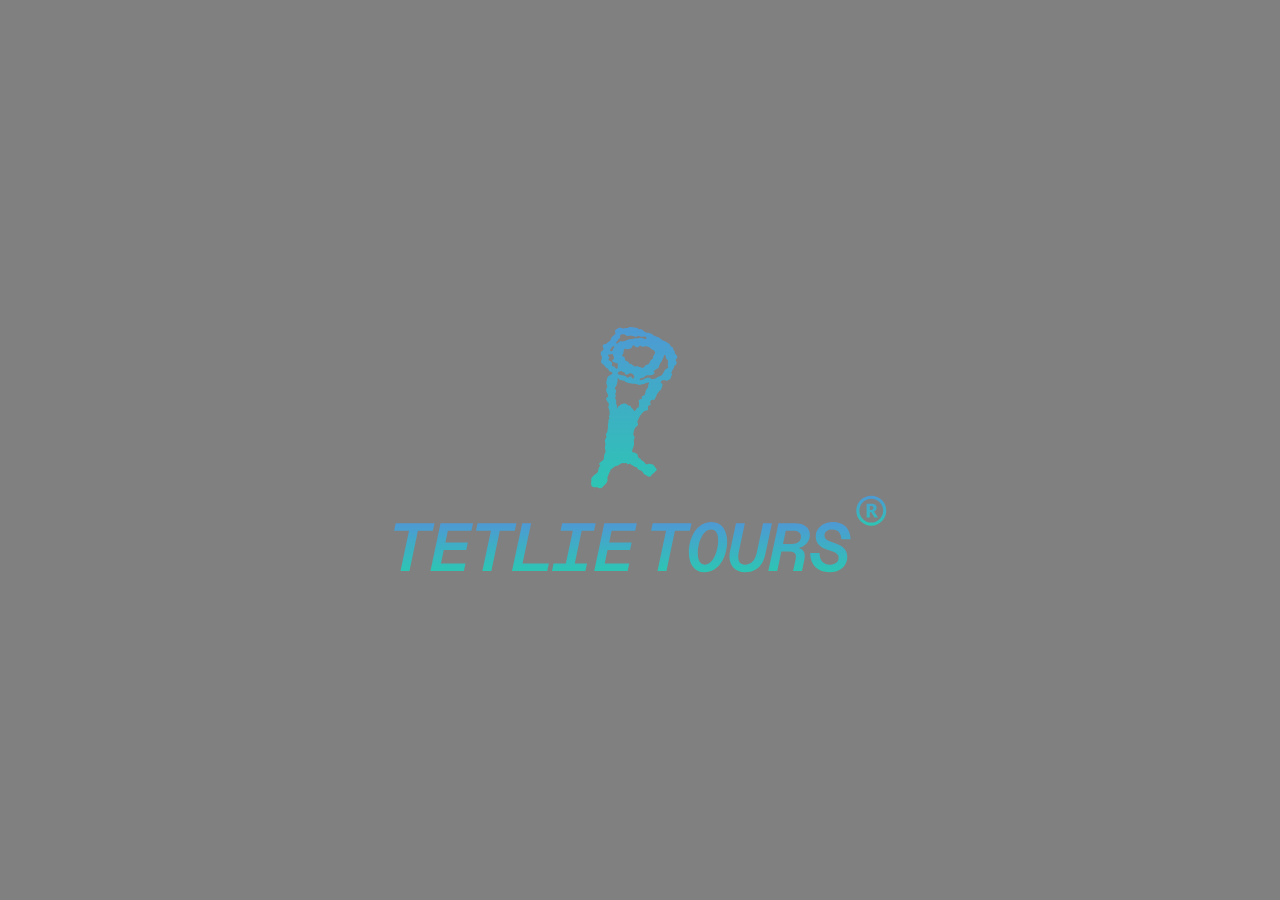
==== index.html @ 3dec94cb "feat: adding logo" ====
<html lang="en">
<head>
    <meta charset="UTF-8">
    <meta http-equiv="X-UA-Compatible" content="IE=edge">
    <meta name="viewport" content="width=device-width, initial-scale=1.0">
    <link rel="stylesheet" href="style.css">
    <title>TETLIE TOURS</title>
    <link rel="apple-touch-icon" sizes="180x180" href="/apple-touch-icon.png">
<link rel="icon" type="image/png" sizes="32x32" href="/favicon-32x32.png">
<link rel="icon" type="image/png" sizes="16x16" href="/favicon-16x16.png">
<link rel="manifest" href="/site.webmanifest">
</head>
<body>

    <div class="wrapper">

    <svg width="493" height="246" viewBox="0 0 493 246" fill="none" xmlns="http://www.w3.org/2000/svg">
        

        <defs>  
            <linearGradient id="logo-gradient" x1="50%" y1="0%" x2="50%" y2="100%" > 
                
                <stop offset="0%" stop-color="#7A5FFF">
                    <animate attributeName="stop-color" values="#7A5FFF; #01FF89; #7A5FFF" dur="4s" repeatCount="indefinite"></animate>
                </stop>
    
                <stop offset="100%" stop-color="#01FF89">
                    <animate attributeName="stop-color" values="#01FF89; #7A5FFF; #01FF89" dur="4s" repeatCount="indefinite"></animate>
                </stop>
    
            </linearGradient> 
    
        </defs>

        <path d="M15.4417 244L23.9091 203.78H38.8637L40.5026 196.2H1.71628L0.0774231 203.78H15.032L6.49628 244H15.4417Z" fill="url('#logo-gradient')"/>
        <path d="M69.8388 244L71.4776 236.42H46.963L49.7628 223.105H72.2288L73.8676 215.457H51.4016L53.8599 203.78H77.4185L78.989 196.2H46.5533L36.447 244H69.8388Z" fill="url('#logo-gradient')"/>
        <path d="M97.3312 244L105.799 203.78H120.753L122.392 196.2H83.6058L81.9669 203.78H96.9215L88.3858 244H97.3312Z" fill="url('#logo-gradient')"/>
        <path d="M153.231 244L154.869 236.42H128.511L137.115 196.2H128.238L117.995 244H153.231Z" fill="url('#logo-gradient')"/>
        <path d="M201.618 196.2H168.158L166.588 203.78H178.811L171.846 236.42H159.554L157.984 244H191.376L193.014 236.42H180.791L187.688 203.78H199.98L201.618 196.2Z" fill="url('#logo-gradient')"/>
        <path d="M233.618 244L235.257 236.42H210.742L213.542 223.105H236.008L237.647 215.457H215.181L217.639 203.78H241.198L242.768 196.2H210.332L200.226 244H233.618Z" fill="url('#logo-gradient')"/>
        <path d="M272.442 244L280.909 203.78H295.864L297.503 196.2H258.716L257.077 203.78H272.032L263.496 244H272.442Z" fill="url('#logo-gradient')"/>
        <path d="M310.723 245.229C324.449 245.229 333.121 230.479 333.121 214.501C333.121 203.78 328.204 194.971 317.415 194.971C303.485 194.971 294.881 209.584 294.881 225.631C294.881 236.42 300.002 245.229 310.723 245.229ZM310.792 237.649C306.148 237.649 303.826 233.211 303.826 226.587C303.826 216.208 308.47 202.551 317.142 202.551C321.99 202.551 324.176 206.853 324.176 213.203C324.176 223.446 319.396 237.649 310.792 237.649Z" fill="url('#logo-gradient')"/>
        <path d="M350.849 245.229C362.116 245.229 368.944 238.401 371.266 227.475L377.958 196.2H369.081L362.799 225.563C361.023 233.689 357.268 237.649 350.985 237.649C345.044 237.649 343.132 232.665 344.771 225.017L350.849 196.2H341.972L336.031 224.197C333.368 236.967 340.06 245.229 350.849 245.229Z" fill="url('#logo-gradient')"/>
        <path d="M383.258 244L387.355 224.607H394.935C400.466 224.607 402.856 226.519 401.627 232.323L399.1 244H407.977L410.435 232.46C411.596 226.86 410.162 222.422 404.631 221.056C411.528 219.281 415.898 214.227 415.898 207.74C415.898 200.707 410.094 196.2 401.08 196.2H384.487L374.312 244H383.258ZM391.793 203.78H399.237C404.085 203.78 406.953 205.692 406.953 209.721C406.953 214.023 403.743 216.959 398.007 216.959H388.994L391.793 203.78Z" fill="url('#logo-gradient')"/>
        <path d="M435.265 245.229C446.327 245.229 453.292 238.674 453.292 229.933C453.292 221.875 447.693 218.803 441.206 216.276L436.972 214.705C433.694 213.408 430.485 212.111 430.485 208.423C430.485 204.531 434.445 202.551 438.338 202.551C444.142 202.551 447.146 206.306 447.42 212.179H456.638C456.297 201.458 449.605 194.971 438.952 194.971C429.46 194.971 421.744 200.912 421.744 209.379C421.744 217.232 427.275 220.373 433.694 222.763L438.611 224.607C442.298 226.041 444.62 227.475 444.62 230.889C444.62 235.533 440.045 237.649 435.743 237.649C430.212 237.649 425.5 234.235 425.5 226.041H416.213C416.213 238.196 424.066 245.229 435.265 245.229Z" fill="url('#logo-gradient')"/>
        <path d="M472.643 190.611V176.69H477.065C478.332 176.69 479.38 176.839 480.209 177.139C481.038 177.415 481.648 177.864 482.039 178.486C482.431 179.085 482.627 179.845 482.627 180.766C482.627 181.595 482.396 182.32 481.936 182.942C481.498 183.564 480.865 184.071 480.036 184.462L484.043 190.611H480.45L477.307 185.291H475.787V190.611H472.643ZM475.787 182.942H476.996C477.756 182.942 478.343 182.781 478.758 182.459C479.195 182.113 479.414 181.583 479.414 180.87C479.414 180.225 479.207 179.764 478.792 179.488C478.401 179.211 477.79 179.073 476.961 179.073H475.787V182.942ZM477.272 198.625C475.2 198.625 473.254 198.234 471.434 197.451C469.638 196.691 468.049 195.632 466.667 194.273C465.308 192.891 464.237 191.302 463.454 189.506C462.695 187.686 462.315 185.74 462.315 183.668C462.315 181.595 462.695 179.66 463.454 177.864C464.237 176.045 465.308 174.456 466.667 173.097C468.049 171.715 469.638 170.644 471.434 169.884C473.254 169.101 475.2 168.71 477.272 168.71C479.345 168.71 481.279 169.101 483.076 169.884C484.895 170.644 486.484 171.715 487.843 173.097C489.225 174.456 490.296 176.045 491.056 177.864C491.839 179.66 492.23 181.595 492.23 183.668C492.23 185.74 491.839 187.686 491.056 189.506C490.296 191.302 489.225 192.891 487.843 194.273C486.484 195.632 484.895 196.691 483.076 197.451C481.279 198.234 479.345 198.625 477.272 198.625ZM477.272 195.551C478.93 195.551 480.473 195.252 481.901 194.653C483.329 194.031 484.584 193.179 485.667 192.096C486.772 190.991 487.624 189.724 488.223 188.297C488.845 186.846 489.156 185.303 489.156 183.668C489.156 182.009 488.845 180.466 488.223 179.039C487.624 177.611 486.772 176.356 485.667 175.273C484.584 174.168 483.318 173.316 481.867 172.717C480.439 172.095 478.907 171.784 477.272 171.784C475.614 171.784 474.071 172.095 472.643 172.717C471.215 173.316 469.949 174.168 468.843 175.273C467.761 176.356 466.909 177.622 466.287 179.073C465.688 180.501 465.389 182.033 465.389 183.668C465.389 185.326 465.688 186.869 466.287 188.297C466.909 189.724 467.761 190.991 468.843 192.096C469.949 193.179 471.215 194.031 472.643 194.653C474.094 195.252 475.637 195.551 477.272 195.551Z" fill="url('#logo-gradient')"/>
        <path fill-rule="evenodd" clip-rule="evenodd" d="M243.537 0.955239C243.986 1.86911 244.734 2.17459 245.746 2.37077C247.747 1.86911 247.887 2.5336 249.179 3.55355C250.102 4.28141 251.507 5.66686 252.687 5.83951C253.422 5.78958 254.159 5.73998 254.894 5.68678C255.579 5.78303 256.008 6.38455 256.758 6.48087C258.057 6.65025 258.656 7.80991 259.626 8.52432C261.352 8.90326 262.716 10.1259 264.519 10.262C265.639 11.2656 266.825 11.7108 267.83 12.6811C269.26 14.0565 270.122 13.4752 271.538 14.4387C273.634 15.8741 275.814 16.1235 276.508 18.9375C277.289 20.1008 278.869 19.6255 279.138 21.3201C279.419 23.0842 280.177 23.6191 280.926 25.0911C281.021 26.5334 280.127 25.719 281.529 26.8921C282.439 27.6565 283.589 29.3808 283.29 30.6135C282.984 31.8795 280.933 32.2317 282.065 33.9396C282.486 34.4816 282.703 35.1538 282.678 35.8392C282.654 36.5246 282.39 37.1798 281.933 37.6907C281.375 38.3621 279.522 38.8605 280.11 39.8638C280.64 40.7711 278.577 42.1598 278.396 43.2297C278.268 43.9706 276.798 45.8813 277.627 46.5823C278.796 47.5759 277.547 48.3366 277.062 49.4796C276.369 51.1145 277.234 51.9154 275.326 52.4702C274.869 52.5966 273.987 53.467 273.644 53.5864C272.497 53.982 269.149 52.9853 268.587 53.3241C268.019 53.6596 265.75 55.1417 266.986 55.8562C268.547 56.7599 268.908 57.7965 268.139 59.5974C267.752 60.5045 267.618 61.0195 267.274 61.9532C266.798 63.2392 265.884 63.2989 265.095 64.3322C263.964 65.8107 263.424 66.1166 262.759 67.974C262.211 69.5188 261.165 70.7982 260.732 72.4164C259.544 72.8681 257.865 72.5858 256.89 73.516C255.662 74.6824 256.689 76.832 256.631 78.2543C253.813 77.7027 253.657 79.7263 254.076 81.8064C254.511 83.9758 251.12 83.1586 249.668 84.5773C246.79 87.313 244.649 90.7315 243.445 94.5156C242.936 96.0869 244.687 96.4922 243.772 98.2168C243.046 99.5856 241.323 99.9316 240.721 101.447C239.979 103.052 239.558 104.787 239.484 106.554C239.444 107.993 239.077 107.66 239.706 108.387C240.109 108.791 240.384 109.305 240.497 109.864C240.61 110.423 240.556 111.003 240.341 111.531C239.416 113.325 240.206 115.558 239.996 117.488C239.75 119.715 238.904 120.825 238.359 122.974C237.758 125.367 238.617 125.104 240.383 125.579C241.492 125.98 242.551 126.509 243.537 127.154C243.515 128.253 243.752 129.34 244.227 130.331C245.232 132.046 246.63 130.852 247.054 132.839C247.149 133.288 249.728 134.451 250.312 135.258C251.279 136.581 252.433 137.856 253.995 137.166C255.522 136.491 256.738 137.003 258.322 137.527C259.179 137.687 259.868 137.834 259.626 138.358C260.001 139.185 260.812 139.711 261.364 140.405C262.114 141.355 263.518 142.688 262.158 143.748C260.885 144.738 259.736 146.289 258.908 146.645C257.137 147.406 257.167 150.383 254.268 149.502C252.768 149.047 251.748 147.588 250.163 147.346C248.89 145.618 248.265 143.708 246.069 143.352C244.227 143.05 243.361 141.518 242.431 140.09C240.396 140.129 239.477 138.063 237.542 137.883C235.814 135.743 235.769 137.039 233.441 137.249C232.888 136.826 232.911 135.923 232.177 135.677C231.824 135.937 231.418 136.116 230.988 136.202C230.558 136.287 230.114 136.277 229.688 136.172C227.554 135.67 225.432 137.826 223.503 138.827C221.462 138.561 220.22 139.807 218.858 141.093C217.403 142.458 216.245 142.073 216.245 144.193C214.859 146.256 214.199 148.705 213.25 150.974C214.913 154.214 210.844 158.085 208.541 160.142C207.347 161.205 205.853 161.73 204.411 160.776C202.82 159.72 200.946 160.531 199.057 159.996C196.944 159.394 197.445 157.77 197 156.025C198.116 153.892 196.286 151.885 198.015 150.2C199.485 148.775 200.572 147.496 202.366 146.482C204.989 144.994 203.765 143.312 204.822 140.84C205.173 140.028 205.678 139.292 206.308 138.67C206.136 137.86 205.087 137.923 205.046 137.096C204.973 135.6 208.134 134.288 208.99 133.308C210.613 131.447 209.548 129.327 210.464 127.171C210.977 125.958 211.625 125.845 211.525 124.416C211.397 123.383 211.21 122.358 210.964 121.346C210.615 119.466 211.786 118.073 211.26 116.249C210.492 113.591 211.032 112.777 212.239 110.551C213.2 108.777 210.736 107.886 212.596 106.072C214.14 104.57 213.01 103.686 213.774 101.876C214.501 100.161 213.518 98.632 214.029 97.0673C214.417 96.1872 214.555 95.2167 214.427 94.2631C214.192 92.7512 215.06 92.4653 215.458 91.1862C215.41 90.5449 214.83 90.0697 214.825 89.4551C215.353 88.744 215.63 87.8782 215.615 86.9929C215.635 85.0192 215.531 83.0156 214.59 81.2844C213.542 79.3575 215.841 78.3007 214.535 76.2109C213.818 75.061 210.849 71.9477 212.729 70.7515C216.576 68.2961 211.859 66.2393 212.144 62.9533C212.289 61.262 213.904 60.0126 212.994 58.2384C211.593 55.504 212.735 54.3609 213.137 51.5531C213.412 49.6425 214.76 49.0478 216.241 48.071C217.556 47.207 219.868 46.2968 217.383 45.0242C216.13 44.3861 214.439 44.2431 214.667 42.4422C213.245 41.1497 211.218 40.4421 210.379 38.588C209.616 36.9035 207.142 37.0164 207.096 34.5542C207.071 33.1919 208.629 30.4575 207.596 29.1082C206.97 28.2942 206.377 26.6065 206.768 25.4635C207.407 23.6061 210.438 23.4863 209.35 21.2036C208.387 19.1836 208.17 18.1999 210.563 17.1003C211.152 16.8311 211.814 16.9606 212.302 16.7279C213.331 16.2364 213.667 15.0533 214.856 14.7543C217.123 14.1828 216.698 11.1194 218.104 9.85664C219.189 8.98826 220.208 8.03976 221.151 7.01909C222.357 5.55396 220.89 5.83951 220.897 4.36757C220.9 2.63313 223.602 1.72286 224.789 0.988527C225.49 0.563273 225.774 0.260675 226.682 0.642883C228.33 1.33417 228.781 1.72286 230.722 1.34721C231.811 1.04155 232.942 0.909275 234.073 0.955239C234.762 -0.0647158 236.008 -0.0716005 237.099 0.0580078C239.489 0.337077 241.245 0.69609 243.537 0.955239ZM232.652 8.84323C230.97 6.21845 224.585 6.53408 226.343 10.4216C226.137 11.1892 225.401 11.4882 224.763 11.7973C223.714 12.3054 224.455 12.578 223.972 13.4318C223.472 14.3192 221.992 14.5882 221.965 15.751C221.932 17.489 224.449 15.6913 225.01 15.1962C226.711 13.6877 227.625 14.6681 229.609 14.3721C231.297 14.1231 232.755 13.1328 234.345 12.5845C236.1 11.9732 237.841 12.2225 239.612 11.7673C241.088 11.3141 242.653 11.2308 244.169 11.5248C245.119 10.3054 247.269 10.7473 248.585 11.2124C251.16 12.1129 253.638 13.1726 251.899 9.78712C250.916 8.99269 248.07 9.92321 246.78 9.76687C245.441 9.60758 244.588 8.01585 243.526 9.35826C242.55 10.5844 239.226 8.79357 237.982 8.72051C236.684 8.6405 236.243 8.04259 235.149 8.70059C234.77 8.90767 234.349 9.02788 233.917 9.05254C233.485 9.07721 233.053 9.00572 232.652 8.84323ZM242.747 20.3563C241.049 20.0906 239.492 16.4224 238.223 19.4627C237.764 20.5626 237.268 21.9148 235.822 21.7885C234.883 21.7055 234.176 22.2669 233.284 22.2503C232.32 22.2337 231.627 21.4595 230.601 21.7787C229.357 22.8583 229.718 24.9217 229.34 26.3539C228.956 27.7991 226.88 28.9754 229.126 29.6167C231.045 30.1618 231.054 31.5042 231.232 33.451C233.025 33.9064 235.491 35.0327 235.491 37.0794C236.114 37.146 236.801 36.2687 237.385 37.0164C238.125 37.9633 238.449 37.9766 239.436 38.6578C240.666 39.5051 240.598 39.6679 242.067 39.2061C242.812 38.9701 245.187 39.761 245.983 40.0201C246.853 40.3057 247.55 40.9206 248.489 41.0303C250.013 41.213 250.442 38.6412 252.004 38.0298C253.207 37.5579 254.62 37.4417 255.325 36.2057C256.194 34.674 256.264 33.2484 257.998 32.3612C259.313 31.6902 259.247 30.8893 258.838 29.507C259.947 28.8625 260.014 27.3807 260.872 26.4899C261.723 25.6162 260.679 24.7856 260.365 23.9648C259.755 22.39 258.426 23.0711 257.308 21.9047C255.074 19.5723 252.266 18.6386 249.405 19.7153C248.261 20.1504 247.103 18.981 246.22 18.4659C245.119 19.117 244.207 20.589 242.747 20.3563ZM217.192 21.4628C215.8 22.5228 215.15 24.1309 217.355 24.1707C219.679 24.2141 217.923 22.9546 219.185 21.7986C222.766 18.5155 217.403 18.4026 217.192 21.4628ZM213.879 27.7694C213.751 29.5338 216.581 29.7032 214.798 31.6735C213.005 33.6606 217.954 33.6606 218.139 36.2886C218.195 37.0794 217.659 37.8072 217.846 38.6013C218.122 39.761 219.325 38.9303 220.147 39.5416C221.538 40.5815 222.172 43.1501 224.132 40.8641C222.527 39.7708 224.802 37.581 223.503 36.2886C222.981 36.2057 222.448 36.2057 221.925 36.2886C221.642 35.9592 221.279 35.7086 220.87 35.5611C220.094 35.2155 218.92 34.973 218.446 34.1822C217.777 33.0656 219.24 32.544 219.874 32.0323C220.001 31.5238 220.024 30.9947 219.94 30.4773C219.857 29.9598 219.669 29.4647 219.388 29.022C218.808 27.9453 219.446 26.8222 217.961 26.9554C216.571 27.0814 215.281 27.7162 213.879 27.7694ZM270.197 27.9323C269.395 31.1058 267.966 34.087 265.996 36.7008C264.718 38.4153 265.788 39.8739 263.879 41.213C262.308 42.3195 260.324 43.0669 259.313 44.8081C259.681 45.3695 260.551 45.1603 260.892 45.7582C259.967 46.5925 259.008 47.8184 257.736 48.1209C256.039 48.5262 254.16 48.0942 252.376 48.4564C250.797 48.772 250.824 50.294 249.209 50.6027C248.203 50.7988 246.801 51.0182 246.098 51.8553C244.983 53.1945 246.598 53.4935 247.611 52.9653C247.825 52.8304 248.069 52.7499 248.321 52.7308C248.573 52.7117 248.826 52.7546 249.058 52.8557C249.886 52.3537 250.606 51.6993 251.437 51.2075C252.014 50.8925 252.65 50.7 253.304 50.6423C253.959 50.5845 254.618 50.6627 255.241 50.8719C256.459 51.1742 257.031 52.294 258.371 52.2277C259.623 52.1677 261.45 51.8191 262.417 51.0515C263.879 49.8918 265.124 49.5628 266.727 48.7554C269.886 47.1607 269.411 43.1432 272.425 41.6748C274.895 40.4685 274.289 40.0599 273.789 37.6708C273.437 35.9961 274.543 35.3218 273.933 33.6074C273.512 32.4246 272.247 32.2882 271.88 30.7897C271.508 29.2812 272.412 27.7227 270.197 27.9323ZM227.288 44.0206C225.653 44.5855 223.939 44.3593 223.661 46.5425C223.879 47.4528 227.179 48.3435 228.001 48.2635C229.65 48.1043 232.29 49.2005 233.076 50.3801C233.944 51.6827 236.048 48.4199 237.701 50.0113C238.03 50.4268 237.382 50.822 237.701 51.2774C238.859 51.7692 240.582 50.8951 240.301 49.6226C239.857 47.5892 238.379 46.5092 236.076 46.3532C234.619 46.2533 232.3 49.1108 231.122 47.0243C230.438 45.8114 231.1 45.692 229.66 45.3199C228.753 45.0839 228.152 44.3463 227.288 44.0206ZM223.661 51.7493C223.642 54.673 223.224 57.2749 221.649 59.7701C220.724 61.2319 220.545 61.9731 221.9 62.9732C222.56 63.4618 221.334 66.5715 221.415 67.5484C221.455 68.2003 221.629 68.837 221.925 69.4192C221.609 69.8944 221.295 70.3628 220.98 70.838C221.118 72.2137 222.495 72.8649 222.221 74.4197C222.029 75.116 221.996 75.8468 222.126 76.5575C222.256 77.2682 222.545 77.9403 222.972 78.5233C223.508 79.4173 222.2 81.1849 223.187 81.5668C223.428 81.3186 223.61 81.019 223.72 80.6905C223.829 80.3621 223.863 80.0132 223.818 79.6699C224.711 79.2796 225.531 78.7414 226.244 78.0781C227.858 76.8866 229.878 76.3825 231.862 76.676C232.999 76.8885 233.678 78.5798 235.725 78.8657C236.764 79.0086 237.148 79.6598 237.385 80.9356C238.692 81.2381 239.246 82.4209 239.957 83.4112C241.338 85.3284 242.087 81.8795 242.964 81.0554C243.667 80.3908 244.87 80.5403 244.823 79.364C244.772 78.1049 245.092 77.0915 245.114 75.8851C245.129 75.0679 244.483 74.174 244.8 73.3632C245.275 72.1337 246.98 72.1902 247.955 71.6256C248.088 70.8681 247.412 70.1435 247.797 69.4192C248.661 68.3461 249.949 69.0005 250.645 67.7214C251.105 66.8395 251.396 65.8794 251.504 64.8904C251.678 63.4452 252.173 62.9598 252.991 61.7571C253.507 60.9996 254.476 60.0195 254.153 59.039C253.786 57.926 255.152 57.0121 255.054 55.8525C253.927 54.9455 251.14 56.5007 250.163 57.1153C248.116 56.4971 246.845 58.0256 244.641 57.9029C243.573 56.8793 240.347 57.1121 238.907 56.7729C236.621 56.2347 234.505 56.1717 232.25 55.2514C231.348 54.8825 230.748 54.753 230.601 53.6465C229.331 53.8058 228.537 53.1348 227.361 53.3106C224.891 53.6697 225.574 51.2774 223.661 51.2774V51.7493Z" fill="url('#logo-gradient')"/>
        </svg>
        
    </div>
</body>
</html>
---- style.css ----
html{
margin: 0;
padding: 0;
background: gray;
height: 100%;
width: 100%;
position: fixed;
}

.wrapper{
    height: 100%;
    width: 100%;
    display: flex;
    justify-content: center;
    align-items: center;
    align-content: center;
}

svg{
    max-width: 80vw;
}
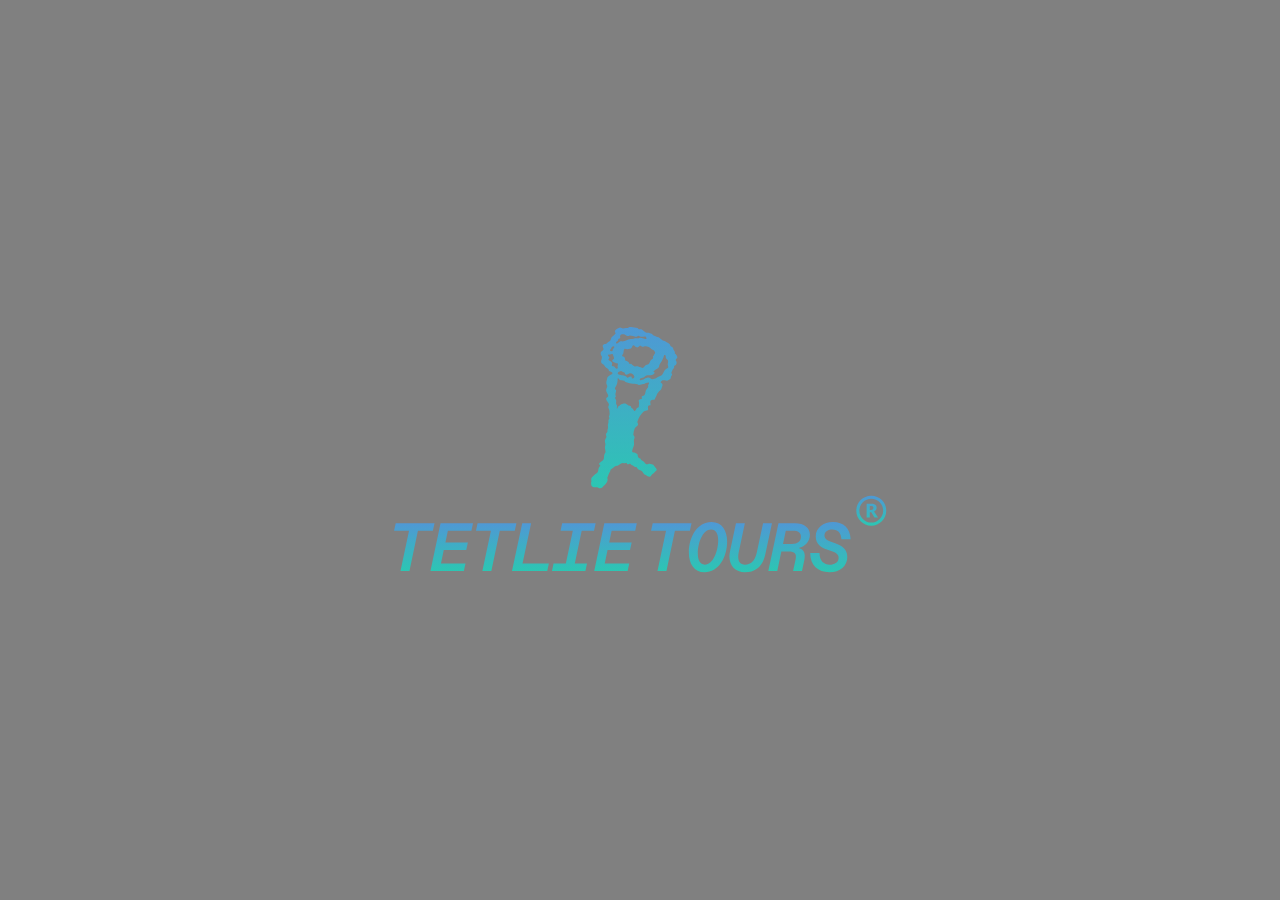
==== commit 6c1ed8c1: "feat: og" ====
--- a/index.html
+++ b/index.html
@@ -9,6 +9,29 @@
 <link rel="icon" type="image/png" sizes="32x32" href="/favicon-32x32.png">
 <link rel="icon" type="image/png" sizes="16x16" href="/favicon-16x16.png">
 <link rel="manifest" href="/site.webmanifest">
+
+  <!-- HTML Meta Tags -->
+  <title>TETLIE TOURS</title>
+  <meta name="description" content="undefined">
+
+  <!-- Facebook Meta Tags -->
+  <meta property="og:url" content="https://www.tetlie.tours/">
+  <meta property="og:type" content="website">
+  <meta property="og:title" content="TETLIE TOURS">
+  <meta property="og:description" content="undefined">
+  <meta property="og:image" content="https://www.tetlie.tours/opengraph.png">
+
+  <!-- Twitter Meta Tags -->
+  <meta name="twitter:card" content="summary_large_image">
+  <meta property="twitter:domain" content="tetlie.tours">
+  <meta property="twitter:url" content="https://www.tetlie.tours/">
+  <meta name="twitter:title" content="TETLIE TOURS">
+  <meta name="twitter:description" content="undefined">
+  <meta name="twitter:image" content="https://www.tetlie.tours/opengraph.png">
+
+  <!-- Meta Tags Generated via https://www.opengraph.xyz -->
+        
+  
 </head>
 <body>
 
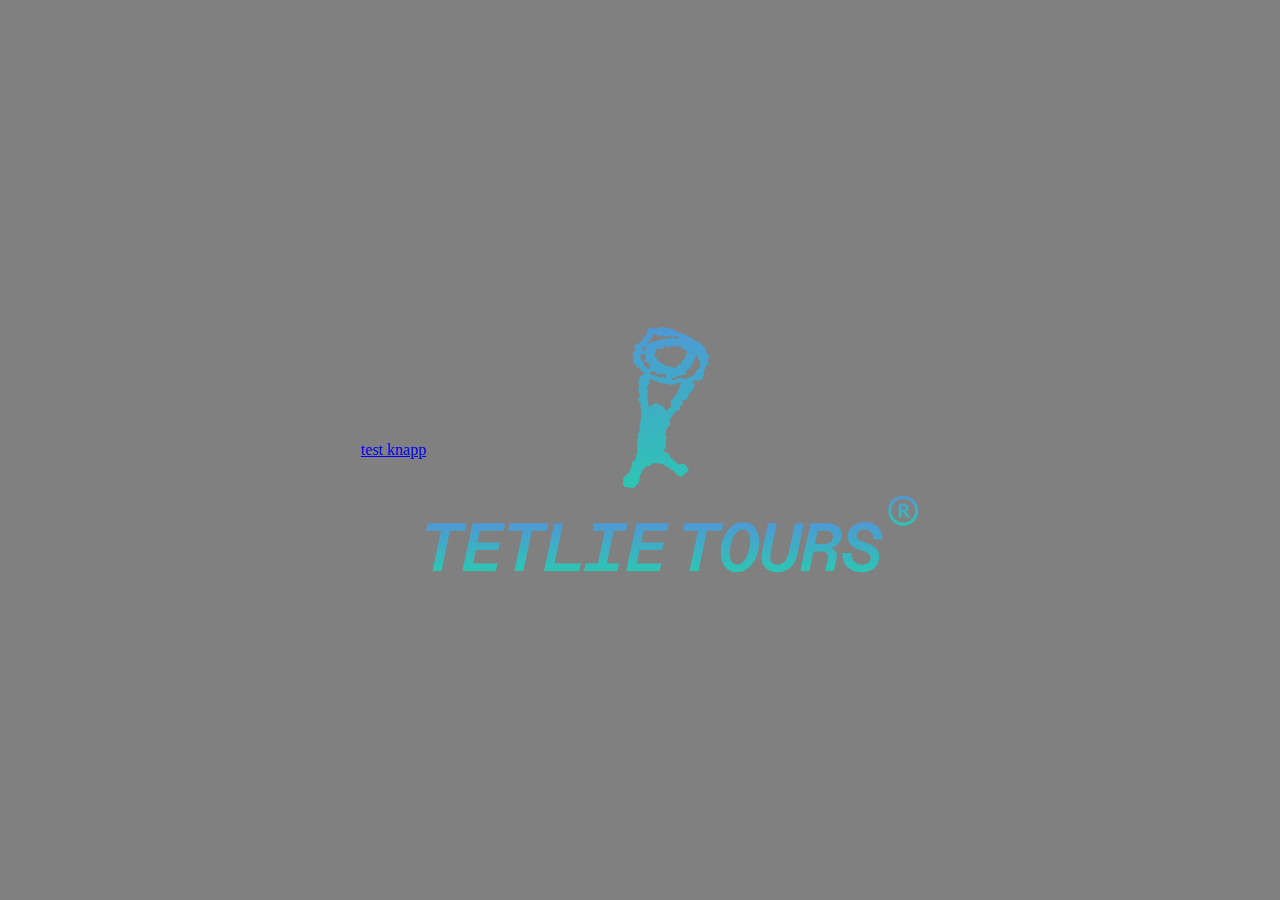
==== commit b872dffa: "fix" ====
--- a/index.html
+++ b/index.html
@@ -21,6 +21,13 @@
   <meta property="og:description" content="undefined">
   <meta property="og:image" content="https://www.tetlie.tours/opengraph.png">
 
+  <!-- ipohone stuff -->
+  <meta name="theme-color" content="#3CACFB" />
+  <meta name="apple-mobile-web-app-capable" content="yes" />
+  <meta name="apple-mobile-web-app-status-bar-style" content="black" />
+  <meta name="viewport" content="width=device-width, initial-scale=1.0, user-scalable=no" />
+  <meta name="viewport" content="width=device-width, initial-scale=1, minimum-scale=1.0, maximum-scale=1.0, minimal-ui" />
+
   <!-- Twitter Meta Tags -->
   <meta name="twitter:card" content="summary_large_image">
   <meta property="twitter:domain" content="tetlie.tours">
@@ -31,11 +38,13 @@
 
   <!-- Meta Tags Generated via https://www.opengraph.xyz -->
         
-  
+
 </head>
 <body>
 
     <div class="wrapper">
+
+        <a href="/andre.html">test knapp</a>
 
     <svg width="493" height="246" viewBox="0 0 493 246" fill="none" xmlns="http://www.w3.org/2000/svg">
         
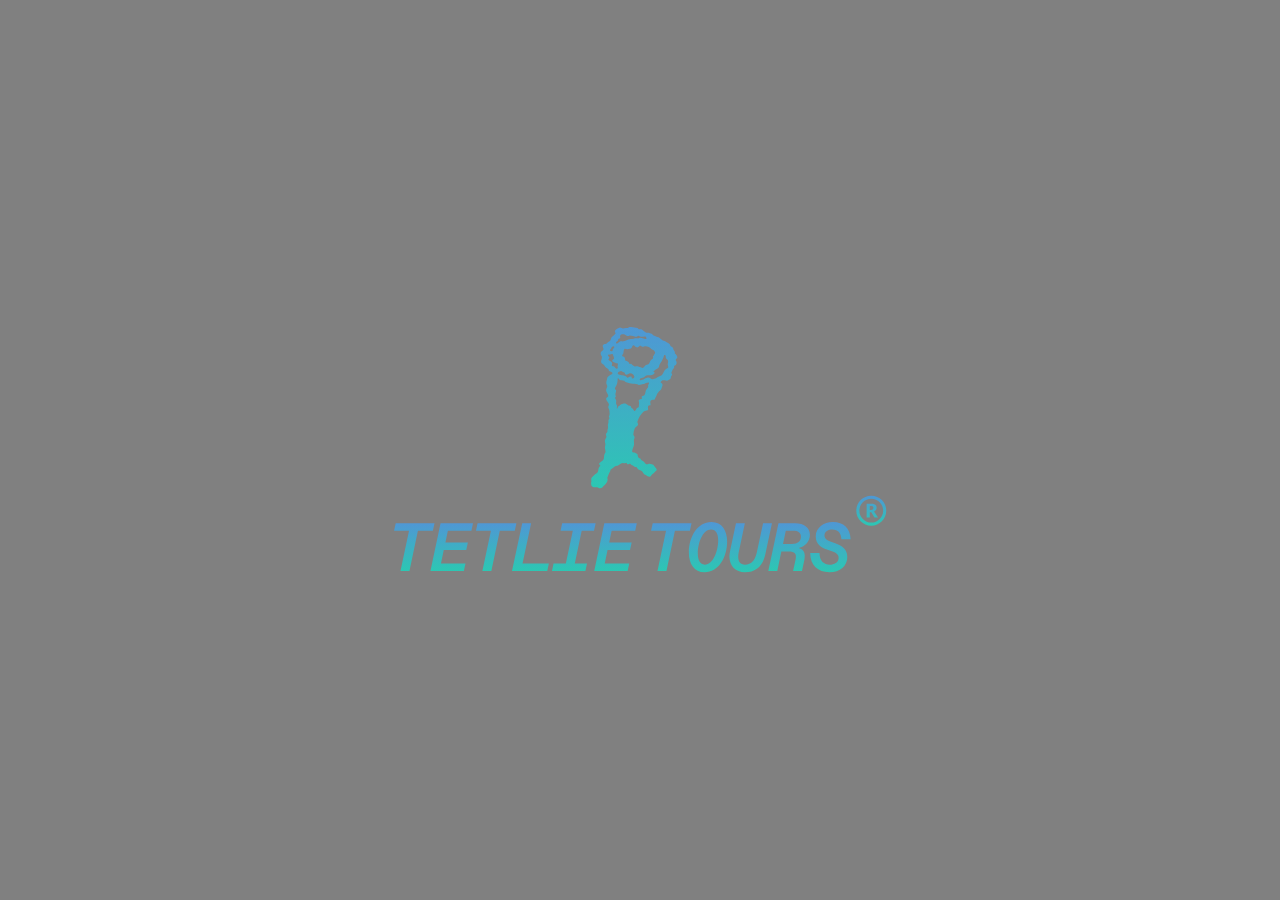
==== commit ef6aea81: "back" ====
--- a/index.html
+++ b/index.html
@@ -6,37 +6,37 @@
     <link rel="stylesheet" href="style.css">
     <title>TETLIE TOURS</title>
     <link rel="apple-touch-icon" sizes="180x180" href="/apple-touch-icon.png">
-<link rel="icon" type="image/png" sizes="32x32" href="/favicon-32x32.png">
-<link rel="icon" type="image/png" sizes="16x16" href="/favicon-16x16.png">
-<link rel="manifest" href="/site.webmanifest">
+    <link rel="icon" type="image/png" sizes="32x32" href="/favicon-32x32.png">
+    <link rel="icon" type="image/png" sizes="16x16" href="/favicon-16x16.png">
+    <link rel="manifest" href="/site.webmanifest">
 
-  <!-- HTML Meta Tags -->
-  <title>TETLIE TOURS</title>
-  <meta name="description" content="undefined">
+    <!-- HTML Meta Tags -->
+    <title>TETLIE TOURS</title>
+    <meta name="description" content="undefined">
 
-  <!-- Facebook Meta Tags -->
-  <meta property="og:url" content="https://www.tetlie.tours/">
-  <meta property="og:type" content="website">
-  <meta property="og:title" content="TETLIE TOURS">
-  <meta property="og:description" content="undefined">
-  <meta property="og:image" content="https://www.tetlie.tours/opengraph.png">
+    <!-- Facebook Meta Tags -->
+    <meta property="og:url" content="https://www.tetlie.tours/">
+    <meta property="og:type" content="website">
+    <meta property="og:title" content="TETLIE TOURS">
+    <meta property="og:description" content="undefined">
+    <meta property="og:image" content="https://www.tetlie.tours/opengraph.png">
 
-  <!-- ipohone stuff -->
-  <meta name="theme-color" content="#3CACFB" />
-  <meta name="apple-mobile-web-app-capable" content="yes" />
-  <meta name="apple-mobile-web-app-status-bar-style" content="black" />
-  <meta name="viewport" content="width=device-width, initial-scale=1.0, user-scalable=no" />
-  <meta name="viewport" content="width=device-width, initial-scale=1, minimum-scale=1.0, maximum-scale=1.0, minimal-ui" />
+    <!-- ipohone stuff -->
+    <meta name="theme-color" content="#3CACFB" />
+    <meta name="apple-mobile-web-app-capable" content="yes" />
+    <meta name="apple-mobile-web-app-status-bar-style" content="black" />
+    <meta name="viewport" content="width=device-width, initial-scale=1.0, user-scalable=no" />
+    <meta name="viewport" content="width=device-width, initial-scale=1, minimum-scale=1.0, maximum-scale=1.0, minimal-ui" />
 
-  <!-- Twitter Meta Tags -->
-  <meta name="twitter:card" content="summary_large_image">
-  <meta property="twitter:domain" content="tetlie.tours">
-  <meta property="twitter:url" content="https://www.tetlie.tours/">
-  <meta name="twitter:title" content="TETLIE TOURS">
-  <meta name="twitter:description" content="undefined">
-  <meta name="twitter:image" content="https://www.tetlie.tours/opengraph.png">
+    <!-- Twitter Meta Tags -->
+    <meta name="twitter:card" content="summary_large_image">
+    <meta property="twitter:domain" content="tetlie.tours">
+    <meta property="twitter:url" content="https://www.tetlie.tours/">
+    <meta name="twitter:title" content="TETLIE TOURS">
+    <meta name="twitter:description" content="undefined">
+    <meta name="twitter:image" content="https://www.tetlie.tours/opengraph.png">
 
-  <!-- Meta Tags Generated via https://www.opengraph.xyz -->
+    <!-- Meta Tags Generated via https://www.opengraph.xyz -->
         
 
 </head>
@@ -44,7 +44,6 @@
 
     <div class="wrapper">
 
-        <a href="/andre.html">test knapp</a>
 
     <svg width="493" height="246" viewBox="0 0 493 246" fill="none" xmlns="http://www.w3.org/2000/svg">
         
